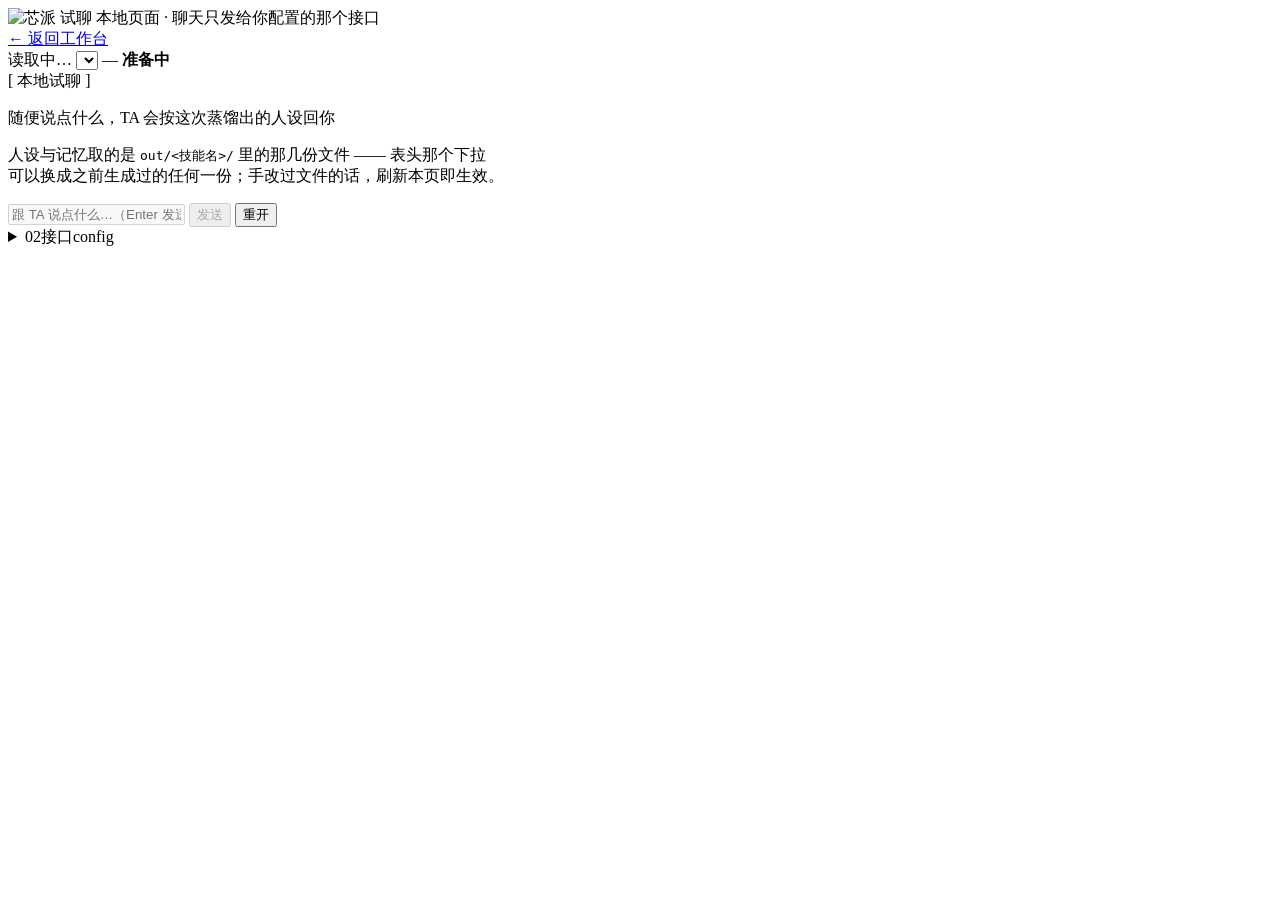
==== src/webui/play.html @ c8b29894 "feat:蒸馏与工作台——参考资料层、结论校验、试聊页与陪聊温度 - 参考资料层：references/transcript（逐月原记录）、topics.md（按主题的原话档案）、   evidenc" ====
<!DOCTYPE html>
<html lang="zh-CN">
<head>
<meta charset="utf-8">
<meta name="viewport" content="width=device-width, initial-scale=1">
<title>试聊 · xpskill</title>
<link rel="stylesheet" href="/static/style.css">
<link rel="stylesheet" href="/static/play.css">
<link rel="icon" href="/static/logo.png">
</head>
<body class="play">

<header class="topbar">
  <div class="brand">
    <img class="brand__mark" src="/static/logo.png" alt="芯派" width="30" height="30">
    <span class="brand__name">试聊</span>
    <span class="brand__sub">本地页面 · 聊天只发给你配置的那个接口</span>
  </div>
  <div class="status">
    <a class="play__back" href="/">← 返回工作台</a>
  </div>
</header>

<main class="play__wrap">
  <section class="card play__card">
    <!-- 人设与状态就摆在这一行：嵌进标签时它就是这张页面唯一的表头 -->
    <div class="play__meta">
      <span class="play__who" id="who">读取中…</span>
      <!-- 换人设：out/ 下之前生成过的 skill 都在这里（工作台重启过也还在） -->
      <label class="play__swap" title="换一个人设：之前生成过的 skill 都能挑">
        <select id="skill" aria-label="选择人设"></select>
      </label>
      <span class="play__files" id="ctx">—</span>
      <span class="state" id="chip-state"><i class="dot"></i><b id="state-text">准备中</b></span>
    </div>

    <div class="play__scroll" id="scroll">
      <div class="placeholder" id="hello">
        <div class="placeholder__box">[ 本地试聊 ]</div>
        <p class="placeholder__title">随便说点什么，TA 会按这次蒸馏出的人设回你</p>
        <p class="placeholder__hint">
          人设与记忆取的是 <code>out/&lt;技能名&gt;/</code> 里的那几份文件 —— 表头那个下拉<br>
          可以换成之前生成过的任何一份；手改过文件的话，刷新本页即生效。
        </p>
      </div>
    </div>

    <form class="composer" id="composer" autocomplete="off">
      <input type="text" id="say" placeholder="跟 TA 说点什么…（Enter 发送）" disabled>
      <button class="btn btn--go btn--send" id="send" type="submit" disabled>发送</button>
      <button class="btn btn--ghost btn--send" id="reset" type="button">重开</button>
    </form>
  </section>

  <section class="card play__cfg">
    <details id="cfg">
      <summary class="card__head"><span class="num">02</span>接口<span class="en">config</span></summary>
      <div class="card__body">
        <label class="field">
          <span class="field__k">接口地址</span>
          <input type="text" id="f-baseurl" spellcheck="false">
        </label>
        <label class="field">
          <span class="field__k">模型</span>
          <input type="text" id="f-model" spellcheck="false">
        </label>
        <label class="field">
          <span class="field__k">API Key<em id="key-hint">只留在本机内存</em></span>
          <input type="password" id="f-apikey" spellcheck="false">
        </label>
        <label class="field">
          <span class="field__k">聊天温度<em>越高越松，太高会开始说飘话</em></span>
          <select id="f-temp">
            <option value="0.7">0.7 · 稳（像在回消息但克制）</option>
            <option value="1.1">1.1 · 默认</option>
            <option value="1.3">1.3 · 活跃</option>
            <option value="1.6">1.6 · 很飘</option>
          </select>
        </label>
        <p class="play__hint">
          生成人设的那次运行若带了 Key，这里留空就直接用它（不落盘、不写日志）；
          离线蒸馏出来的产物没有 Key，得自己填一个才能试聊。
        </p>
      </div>
    </details>
  </section>
</main>

<script src="/static/play.js"></script>
</body>
</html>
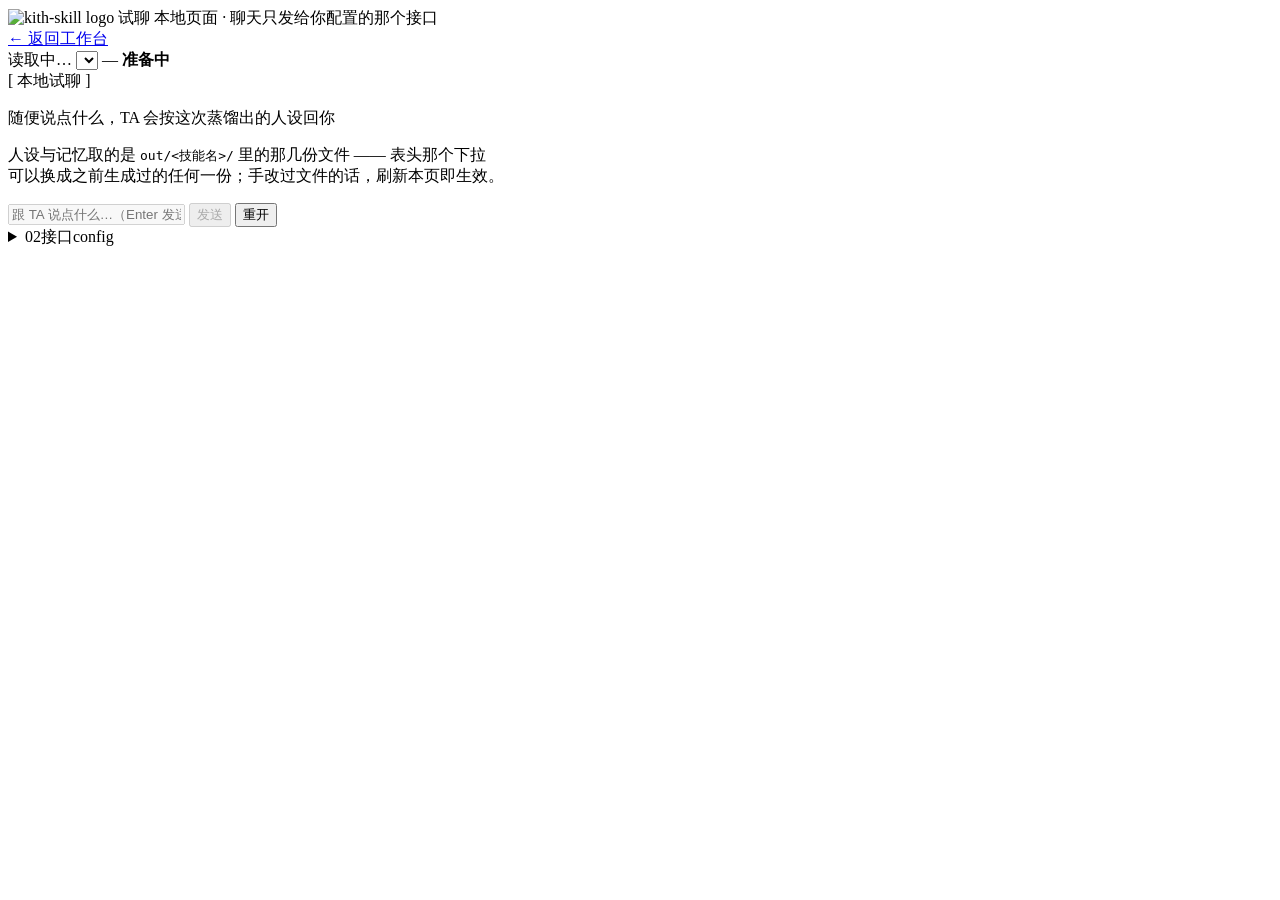
==== commit 1e665444: "feat: 增强技能质量评估与更新，统一标识和双语教程" ====
--- a/src/webui/play.html
+++ b/src/webui/play.html
@@ -3,16 +3,16 @@
 <head>
 <meta charset="utf-8">
 <meta name="viewport" content="width=device-width, initial-scale=1">
-<title>试聊 · xpskill</title>
+<title>试聊 · kith-skill</title>
 <link rel="stylesheet" href="/static/style.css">
 <link rel="stylesheet" href="/static/play.css">
-<link rel="icon" href="/static/logo.png">
+<link rel="icon" type="image/png" href="/static/logo.png?v=qlab">
 </head>
 <body class="play">
 
 <header class="topbar">
   <div class="brand">
-    <img class="brand__mark" src="/static/logo.png" alt="芯派" width="30" height="30">
+    <img class="brand__mark" src="/static/logo.png?v=qlab" alt="kith-skill logo" width="30" height="30">
     <span class="brand__name">试聊</span>
     <span class="brand__sub">本地页面 · 聊天只发给你配置的那个接口</span>
   </div>
